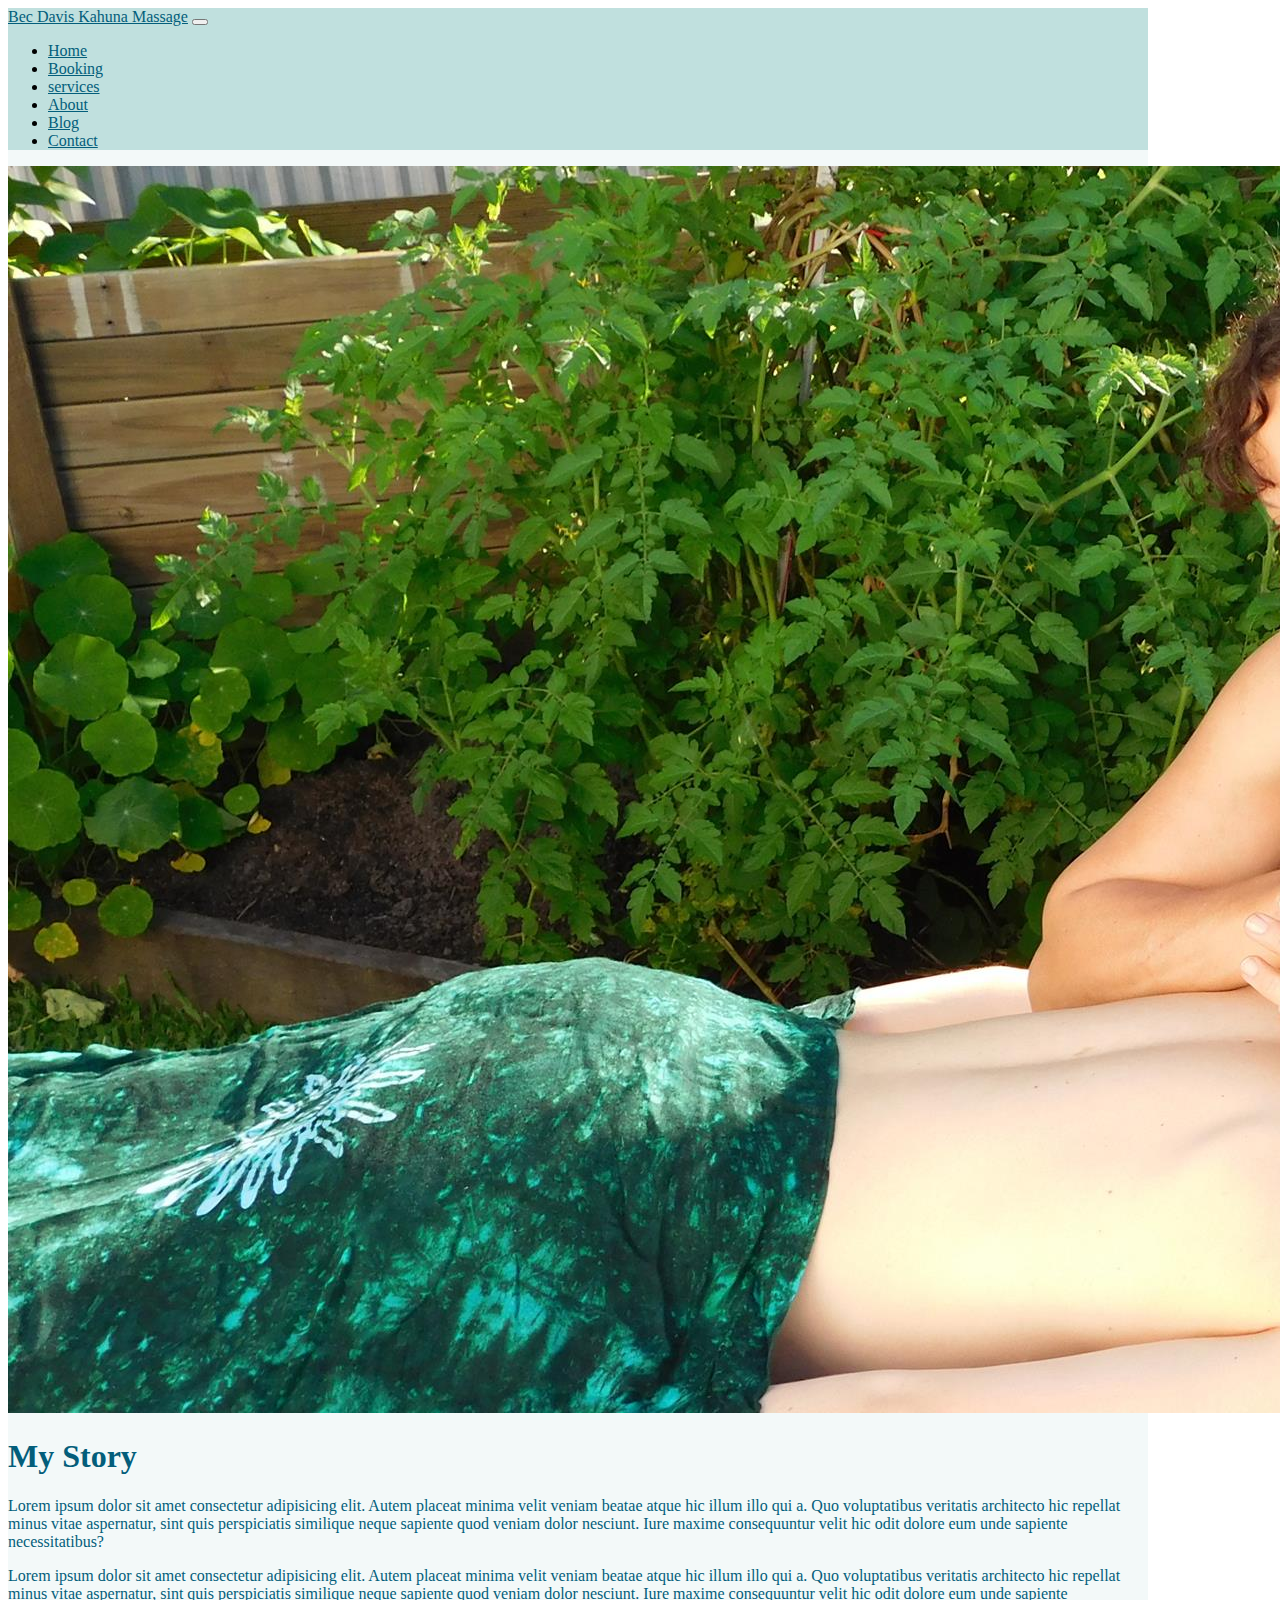
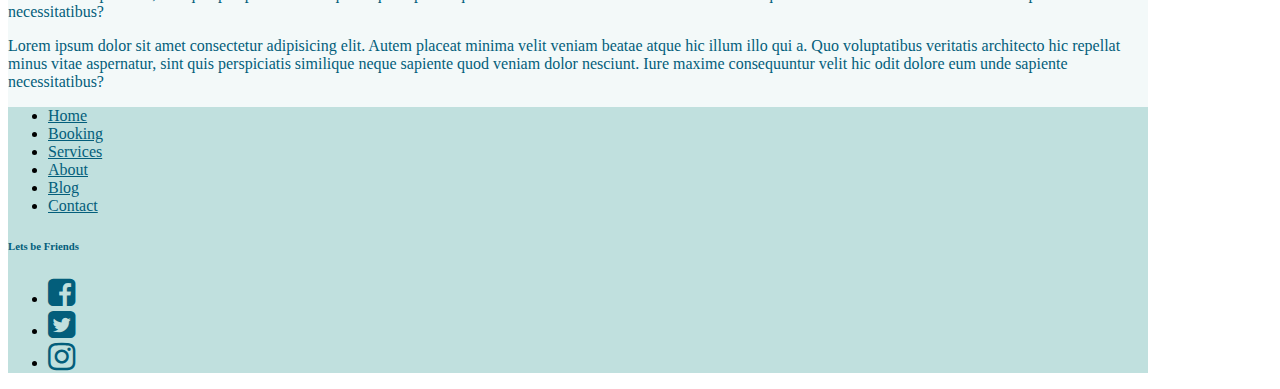
==== about.html @ bf421350 "update" ====
<!doctype html>
<html lang="en">
  <head>
    <!-- Required meta tags -->
    <meta charset="utf-8">
    <meta name="viewport" content="width=device-width, initial-scale=1, shrink-to-fit=no">

    <!-- Bootstrap CSS -->
    <link rel="stylesheet" href="https://stackpath.bootstrapcdn.com/bootstrap/4.2.1/css/bootstrap.min.css" integrity="sha384-GJzZqFGwb1QTTN6wy59ffF1BuGJpLSa9DkKMp0DgiMDm4iYMj70gZWKYbI706tWS" crossorigin="anonymous">
    <link rel="stylesheet" href="vendor/font-awesome/css/font-awesome.min.css">
    <link rel="stylesheet" href="css/styles.css">
    <title>Bec Davis - About</title>
  </head>
  <body>
    <div class="container-fluid p-0" id="main-bg">
            <nav class="navbar navbar-expand-lg" id="dom-bg">
                    <div class="container-fluid">
                        <a class="navbar-brand dom-tc" href="index.html">Bec Davis Kahuna Massage</a>
                        <button class="navbar-toggler" type="button" data-toggle="collapse" data-target="#navbarSupportedContent" aria-controls="navbarSupportedContent" aria-expanded="false" aria-label="Toggle navigation">
                            <span class="navbar-toggler-icon"></span>
                        </button>
                        
                        <div class="collapse navbar-collapse" id="navbarSupportedContent">
                            <ul class="navbar-nav ml-auto">
                                <li class="nav-item active">
                                <a href="index.html" class="nav-link mx-md-1 mx-lg-2 mx-xl-3 dom-tc active">Home<span class="sr-only">(current)</span></a>
                                </li>
                                <li class="nav-item">
                                    <a href="booking.html" class="nav-link mx-md-1 mx-lg-2 mx-xl-3 dom-tc">Booking</a>
                                    </li>
                                <li class="nav-item">
                                    <a href="Services.html" class="nav-link mx-md-1 mx-lg-2 mx-xl-3 dom-tc">services</a>
                                </li>    
                                <li class="nav-item">
                                <a href="about.html" class="nav-link mx-md-1 mx-lg-2 mx-xl-3 dom-tc">About</a>
                                </li>
                                <li class="nav-item">
                                <a href="blog.html" class="nav-link mx-md-1 mx-lg-2 mx-xl-3 dom-tc">Blog</a>
                                </li>
                                <li class="nav-item">
                                <a href="contact.html" class="nav-link mx-md-1 mx-lg-2 mx-xl-3 dom-tc">Contact</a>
                                </li>
                            </ul>
                        </div>
                    </div>
                </nav><!-- End of Navigation -->

       
        <section class="main-bg dom-tc">
            <img src="img/BecDavisAbout.jpg" alt="Bec Davis photo" class="img-fluid">
            <div class="mx-4 p-3">
                <h1 class="display-4 mb-3">My Story</h1>
                <p>Lorem ipsum dolor sit amet consectetur adipisicing elit. Autem placeat minima velit veniam beatae atque hic illum illo qui a. Quo voluptatibus veritatis architecto hic repellat minus vitae aspernatur, sint quis perspiciatis similique neque sapiente quod veniam dolor nesciunt. Iure maxime consequuntur velit hic odit dolore eum unde sapiente necessitatibus?</p>
                <p>Lorem ipsum dolor sit amet consectetur adipisicing elit. Autem placeat minima velit veniam beatae atque hic illum illo qui a. Quo voluptatibus veritatis architecto hic repellat minus vitae aspernatur, sint quis perspiciatis similique neque sapiente quod veniam dolor nesciunt. Iure maxime consequuntur velit hic odit dolore eum unde sapiente necessitatibus?</p>
                <p>Lorem ipsum dolor sit amet consectetur adipisicing elit. Autem placeat minima velit veniam beatae atque hic illum illo qui a. Quo voluptatibus veritatis architecto hic repellat minus vitae aspernatur, sint quis perspiciatis similique neque sapiente quod veniam dolor nesciunt. Iure maxime consequuntur velit hic odit dolore eum unde sapiente necessitatibus?</p>
            </div>
        </section>
        
        <footer class="p-3 pt-5" id="dom-bg">
            <ul class="list-inline text-uppercase text-center">
                <li class="list-inline-item mx-3">
                    <a href="index.html" class="dom-tc">Home</a>
                </li>
                <li class="list-inline-item mx-3">
                    <a href="booking.html" class="dom-tc">Booking</a></li>
                <li class="list-inline-item mx-3">
                    <a href="services.html" class="dom-tc">Services</a></li>
                <li class="list-inline-item mx-3">
                    <a href="about.html" class="dom-tc">About</a>
                </li>
                <li class="list-inline-item mx-3">
                    <a href="blog.html" class="dom-tc">Blog</a>
                </li>
                <li class="list-inline-item mx-3">
                    <a href="contact.html" class="dom-tc">Contact</a>
                </li>
            </ul>
            <h6 class="pt-3 text-center dom-tc">Lets be Friends</h6>
            <ul class="list-inline text-center">
                <li class="list-inline-item mx-2">
                    <a href="https://www.facebook.com" class="dom-tc">
                    <i class="fa fa-facebook-square fa-2x" aria-hidden="true"></i></a>
                </li>
                <li class="list-inline-item mx-2">
                    <a href="https://www.twitter.com" class="dom-tc">
                    <i class="fa fa-twitter-square fa-2x" aria-hidden="true"></i></a>
                </li>
                <li class="list-inline-item mx-2">
                    <a href="https://www.instagram.com" class="dom-tc">
                    <i class="fa fa-instagram fa-2x" aria-hidden="true"></i></a>
                </li>
            </ul>
        </footer>
    </div><!-- End of Main Container -->

    <!-- Optional JavaScript -->
    <!-- jQuery first, then Popper.js, then Bootstrap JS -->
    <script src="https://code.jquery.com/jquery-3.3.1.slim.min.js" integrity="sha384-q8i/X+965DzO0rT7abK41JStQIAqVgRVzpbzo5smXKp4YfRvH+8abtTE1Pi6jizo" crossorigin="anonymous"></script>
    <script src="https://cdnjs.cloudflare.com/ajax/libs/popper.js/1.14.6/umd/popper.min.js" integrity="sha384-wHAiFfRlMFy6i5SRaxvfOCifBUQy1xHdJ/yoi7FRNXMRBu5WHdZYu1hA6ZOblgut" crossorigin="anonymous"></script>
    <script src="https://stackpath.bootstrapcdn.com/bootstrap/4.2.1/js/bootstrap.min.js" integrity="sha384-B0UglyR+jN6CkvvICOB2joaf5I4l3gm9GU6Hc1og6Ls7i6U/mkkaduKaBhlAXv9k" crossorigin="anonymous"></script>
  </body>
</html>
---- css/styles.css ----
#main-bg {
    background-color: #F3F9F9;
}


#dom-bg {
    background-color:#C0E0DE;
}

.dom-tc {
    color:#035E7B;
}

.card-m-bottom {
    margin-bottom: 120px;
}


/* Media Queries */

@media (max-width:576px) {
    .overlay {
        background-color: rgba(0, 0, 0, 0.40);
        border-radius: 2px;
    }
}


@media (min-width: 1200px){
    .container-fluid {
        max-width: 1140px;
    }
}
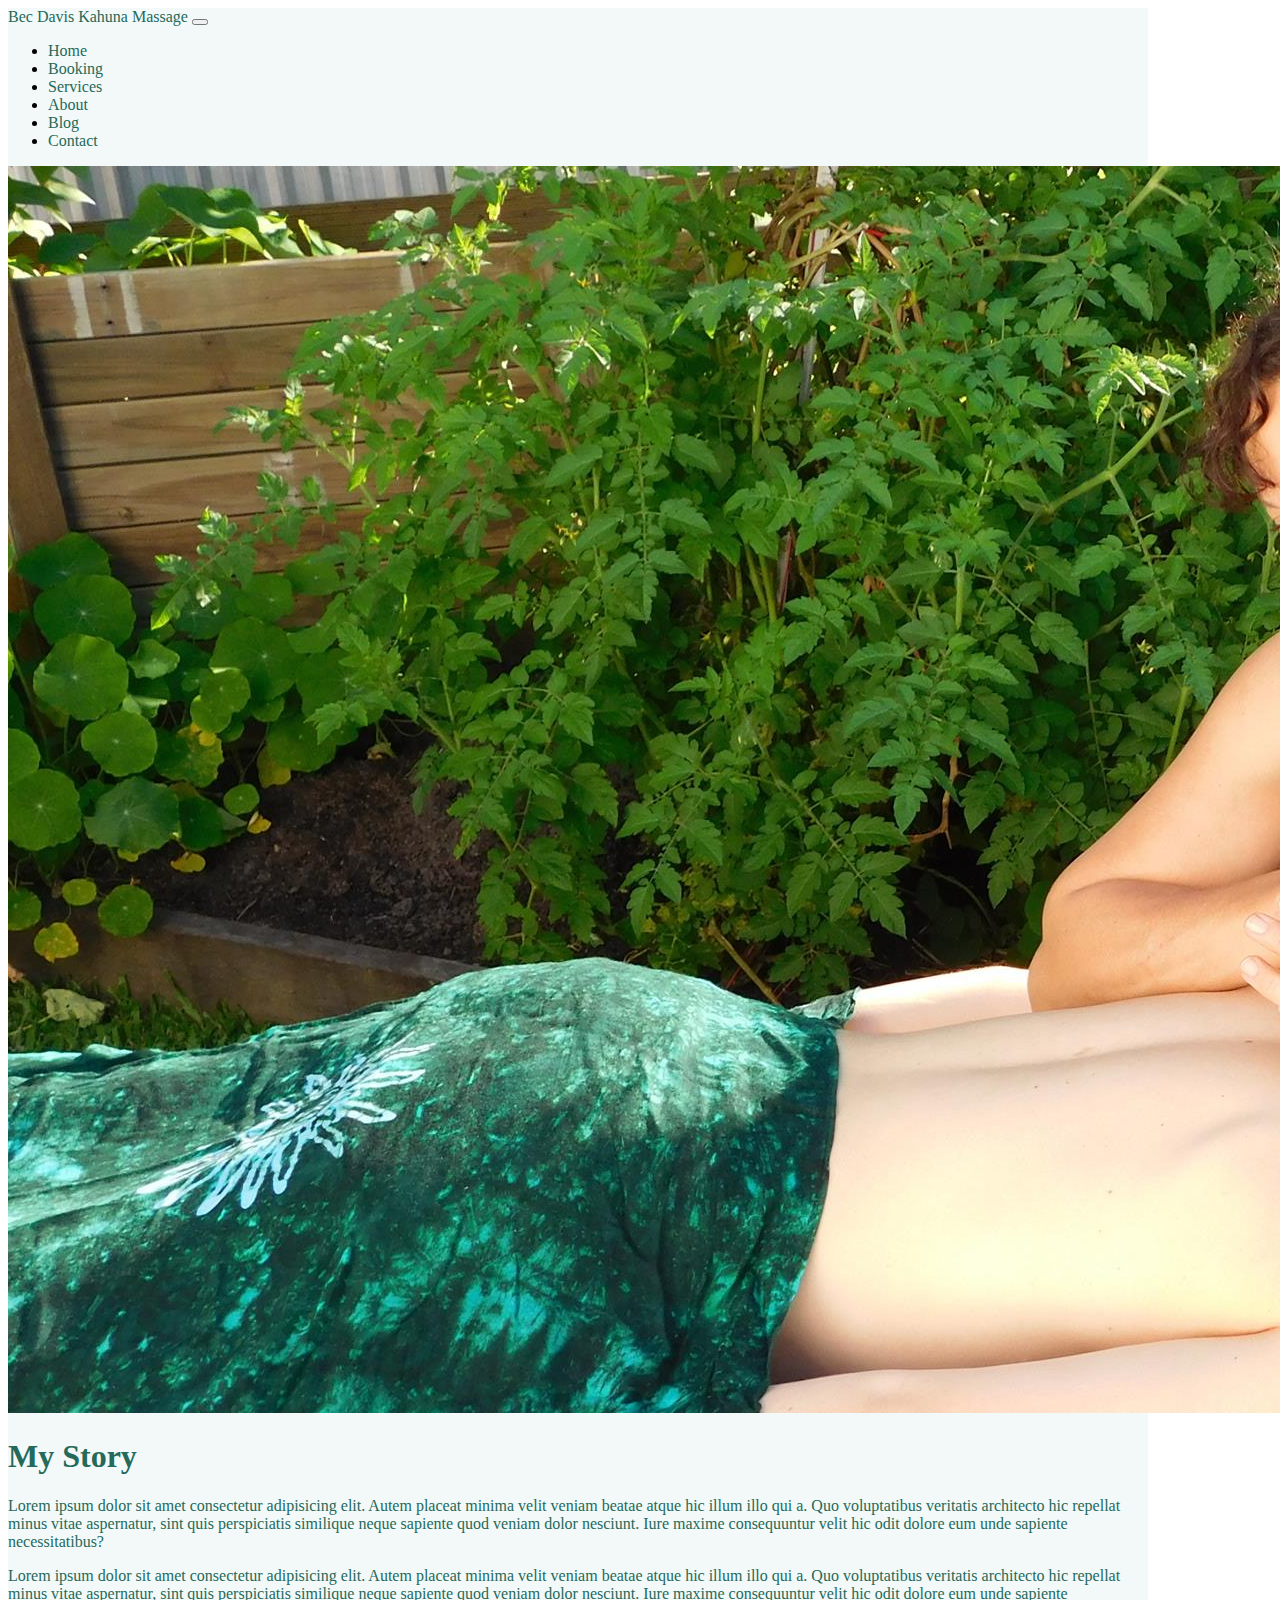
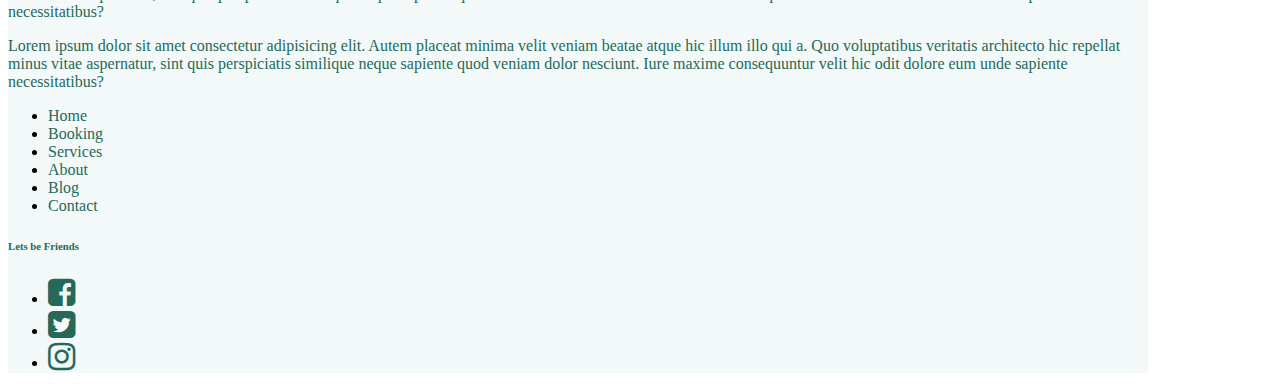
==== commit 67bb37d2: "codeupdate" ====
--- a/about.html
+++ b/about.html
@@ -12,8 +12,8 @@
     <title>Bec Davis - About</title>
   </head>
   <body>
-    <div class="container-fluid p-0" id="main-bg">
-            <nav class="navbar navbar-expand-lg" id="dom-bg">
+    <div class="container-fluid p-0 main-bg">
+            <nav class="navbar navbar-expand-lg">
                     <div class="container-fluid">
                         <a class="navbar-brand dom-tc" href="index.html">Bec Davis Kahuna Massage</a>
                         <button class="navbar-toggler" type="button" data-toggle="collapse" data-target="#navbarSupportedContent" aria-controls="navbarSupportedContent" aria-expanded="false" aria-label="Toggle navigation">
@@ -22,17 +22,17 @@
                         
                         <div class="collapse navbar-collapse" id="navbarSupportedContent">
                             <ul class="navbar-nav ml-auto">
-                                <li class="nav-item active">
-                                <a href="index.html" class="nav-link mx-md-1 mx-lg-2 mx-xl-3 dom-tc active">Home<span class="sr-only">(current)</span></a>
+                                <li class="nav-item">
+                                <a href="index.html" class="nav-link mx-md-1 mx-lg-2 mx-xl-3 dom-tc ">Home</a>
                                 </li>
                                 <li class="nav-item">
                                     <a href="booking.html" class="nav-link mx-md-1 mx-lg-2 mx-xl-3 dom-tc">Booking</a>
                                     </li>
                                 <li class="nav-item">
-                                    <a href="Services.html" class="nav-link mx-md-1 mx-lg-2 mx-xl-3 dom-tc">services</a>
+                                    <a href="services.html" class="nav-link mx-md-1 mx-lg-2 mx-xl-3 dom-tc">Services</a>
                                 </li>    
-                                <li class="nav-item">
-                                <a href="about.html" class="nav-link mx-md-1 mx-lg-2 mx-xl-3 dom-tc">About</a>
+                                <li class="nav-item active">
+                                <a href="about.html" class="nav-link mx-md-1 mx-lg-2 mx-xl-3 dom-tc active">About<span class="sr-only">(current)</span></a>
                                 </li>
                                 <li class="nav-item">
                                 <a href="blog.html" class="nav-link mx-md-1 mx-lg-2 mx-xl-3 dom-tc">Blog</a>
@@ -56,8 +56,8 @@
             </div>
         </section>
         
-        <footer class="p-3 pt-5" id="dom-bg">
-            <ul class="list-inline text-uppercase text-center">
+        <footer class="p-3 pt-5 main-bg">
+            <ul class="list-inline text-center">
                 <li class="list-inline-item mx-3">
                     <a href="index.html" class="dom-tc">Home</a>
                 </li>
--- a/css/styles.css
+++ b/css/styles.css
@@ -1,20 +1,56 @@
-
-#main-bg {
+.main-bg {
     background-color: #F3F9F9;
 }
 
-
-#dom-bg {
+.dom-bg {
     background-color:#C0E0DE;
 }
 
 .dom-tc {
-    color:#035E7B;
+    color: #25695a;
 }
 
-.card-m-bottom {
-    margin-bottom: 120px;
+a:hover {
+    color: grey;
 }
+
+
+a:link {
+    text-decoration: none;
+}
+
+/* Contact form */
+
+
+label {
+    color: #333;
+}
+
+.btn-send {
+    font-weight: 300;
+    text-transform: uppercase;
+    letter-spacing: 0.2em;
+    margin-bottom: 20px;
+}
+
+.help-block.with-errors {
+    color: #ff5050;
+    margin-top: 5px;
+}
+
+/* End Contact Form */
+
+
+/* Cards */
+
+.services-bg {
+    background-color: white;
+}
+
+.row.equal-height > [class*='col'] {
+    display: flex;
+}
+
 
 
 /* Media Queries */
@@ -31,4 +67,4 @@
     .container-fluid {
         max-width: 1140px;
     }
-}+}
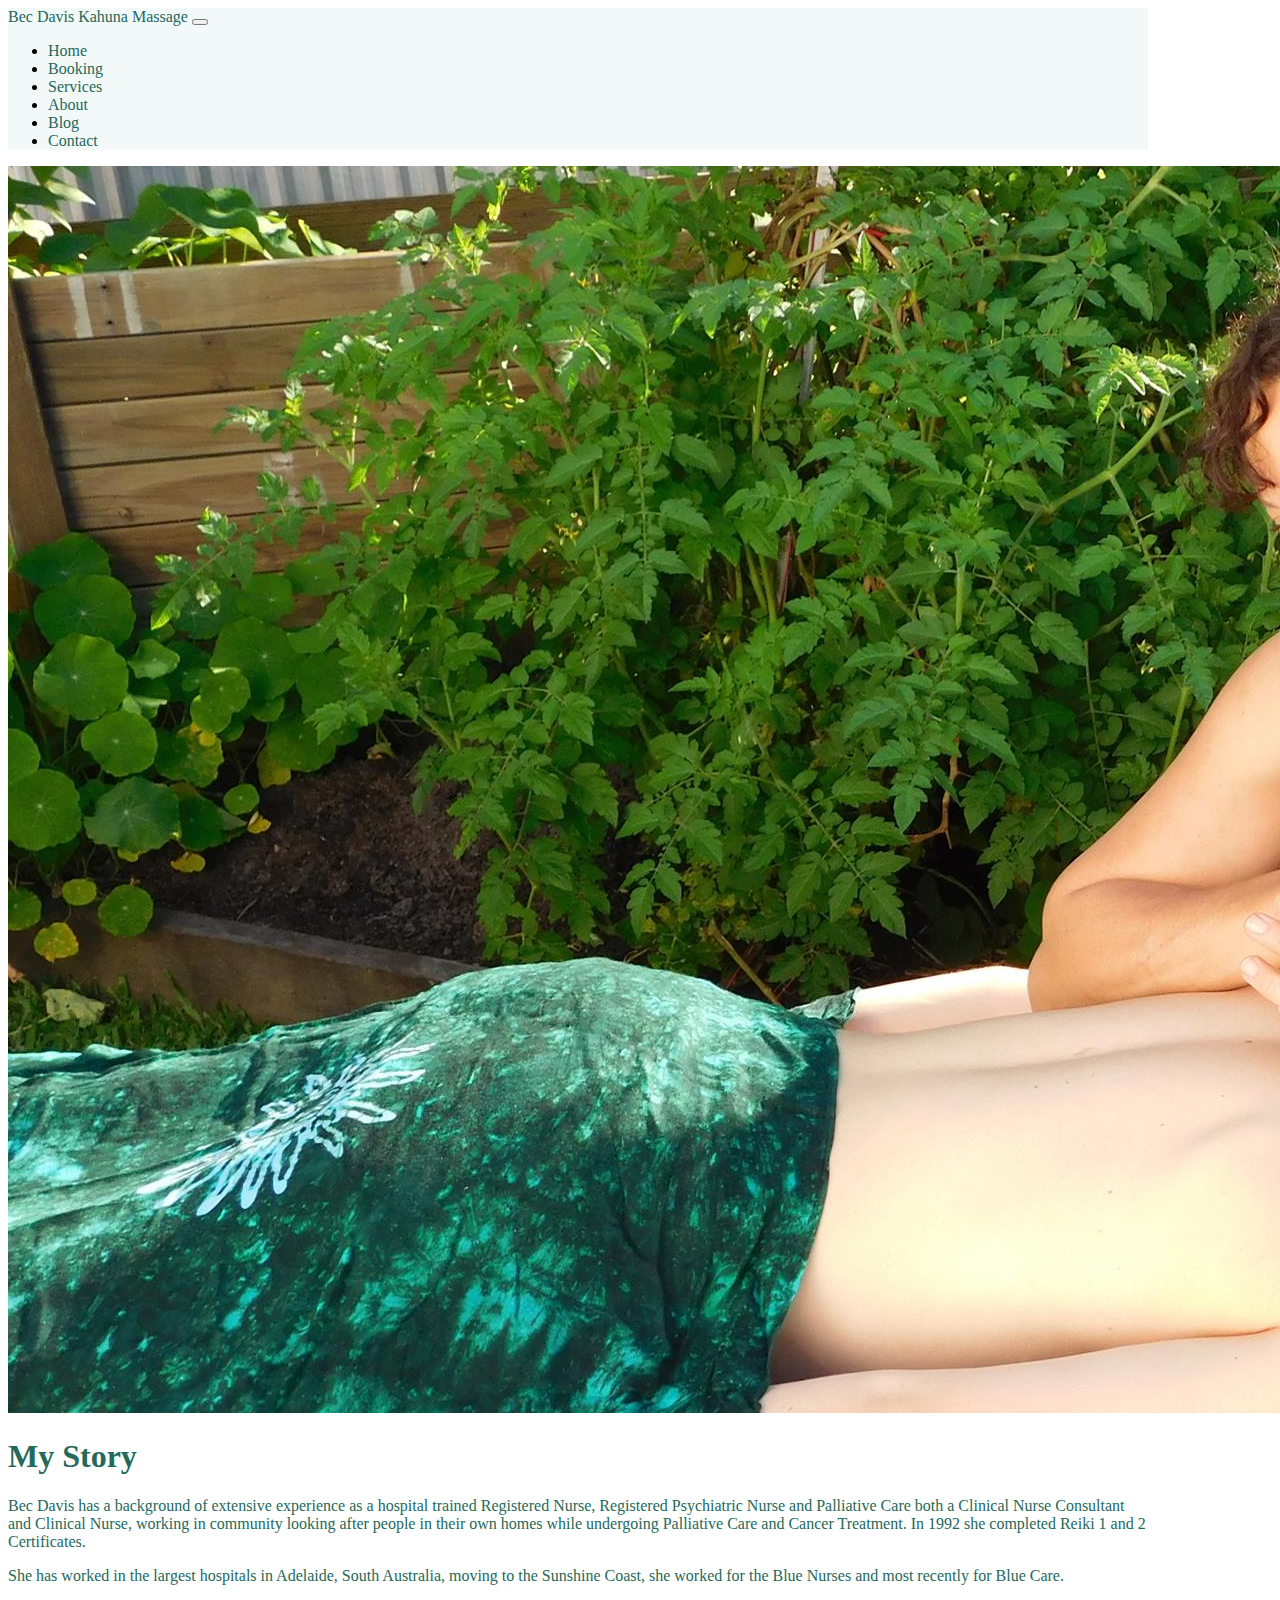
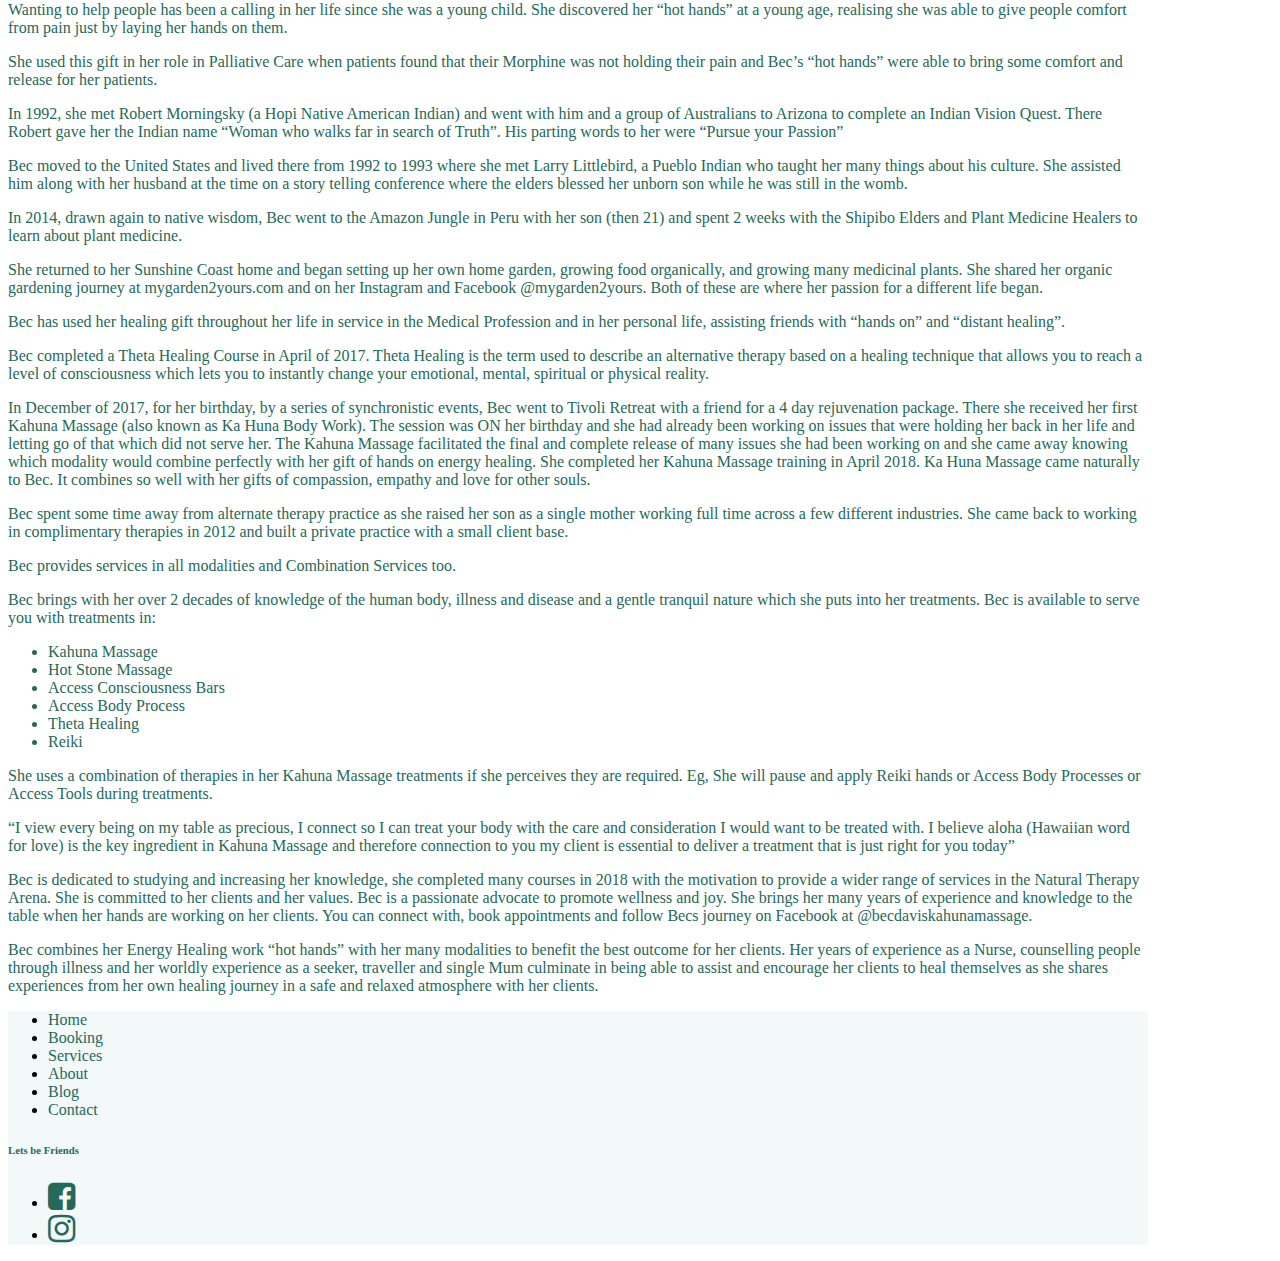
==== commit e703f261: "code update" ====
--- a/about.html
+++ b/about.html
@@ -12,8 +12,8 @@
     <title>Bec Davis - About</title>
   </head>
   <body>
-    <div class="container-fluid p-0 main-bg">
-            <nav class="navbar navbar-expand-lg">
+    <div class="container-fluid p-0">
+            <nav class="navbar navbar-expand-lg main-bg">
                     <div class="container-fluid">
                         <a class="navbar-brand dom-tc" href="index.html">Bec Davis Kahuna Massage</a>
                         <button class="navbar-toggler" type="button" data-toggle="collapse" data-target="#navbarSupportedContent" aria-controls="navbarSupportedContent" aria-expanded="false" aria-label="Toggle navigation">
@@ -46,13 +46,39 @@
                 </nav><!-- End of Navigation -->
 
        
-        <section class="main-bg dom-tc">
+        <section class="dom-tc">
             <img src="img/BecDavisAbout.jpg" alt="Bec Davis photo" class="img-fluid">
             <div class="mx-4 p-3">
                 <h1 class="display-4 mb-3">My Story</h1>
-                <p>Lorem ipsum dolor sit amet consectetur adipisicing elit. Autem placeat minima velit veniam beatae atque hic illum illo qui a. Quo voluptatibus veritatis architecto hic repellat minus vitae aspernatur, sint quis perspiciatis similique neque sapiente quod veniam dolor nesciunt. Iure maxime consequuntur velit hic odit dolore eum unde sapiente necessitatibus?</p>
-                <p>Lorem ipsum dolor sit amet consectetur adipisicing elit. Autem placeat minima velit veniam beatae atque hic illum illo qui a. Quo voluptatibus veritatis architecto hic repellat minus vitae aspernatur, sint quis perspiciatis similique neque sapiente quod veniam dolor nesciunt. Iure maxime consequuntur velit hic odit dolore eum unde sapiente necessitatibus?</p>
-                <p>Lorem ipsum dolor sit amet consectetur adipisicing elit. Autem placeat minima velit veniam beatae atque hic illum illo qui a. Quo voluptatibus veritatis architecto hic repellat minus vitae aspernatur, sint quis perspiciatis similique neque sapiente quod veniam dolor nesciunt. Iure maxime consequuntur velit hic odit dolore eum unde sapiente necessitatibus?</p>
+                <p>Bec Davis has a background of extensive experience as a hospital trained Registered Nurse, Registered Psychiatric Nurse and Palliative Care both a Clinical Nurse Consultant and Clinical Nurse, working in community looking after people in their own homes while undergoing Palliative Care and Cancer Treatment. In 1992 she completed Reiki 1 and 2 Certificates.</p>
+                <p>She has worked in the largest hospitals in Adelaide, South Australia, moving to the Sunshine Coast, she worked for the Blue Nurses and most recently for Blue Care.</p>
+                <p>Wanting to help people has been a calling in her life since she was a young child. She discovered her “hot hands” at a young age, realising she was able to give people comfort from pain just by laying her hands on them.</p>
+                <p>She used this gift in her role in Palliative Care when patients found that their Morphine was not holding their pain and Bec’s “hot hands” were able to bring some comfort and release for her patients.</p>
+                <p>In 1992, she met Robert Morningsky (a Hopi Native American Indian) and went with him and a group of Australians to Arizona to complete an Indian Vision Quest. There Robert gave her the Indian name “Woman who walks far in search of Truth”. His parting words to her were “Pursue your Passion”</p>
+                <p>Bec moved to the United States and lived there from 1992 to 1993 where she met Larry Littlebird, a Pueblo Indian who taught her many things about his culture. She assisted him along with her husband at the time on a story telling conference where the elders blessed her unborn son while he was still in the womb.</p>
+                <p>In 2014, drawn again to native wisdom, Bec went to the Amazon Jungle in Peru with her son (then 21) and spent 2 weeks with the Shipibo Elders and Plant Medicine Healers to learn about plant medicine.</p>
+                <p>She returned to her Sunshine Coast home and began setting up her own home garden, growing food organically, and growing many medicinal plants. She shared her organic gardening journey at mygarden2yours.com and on her Instagram and Facebook @mygarden2yours. Both of these are where her passion for a different life began.</p>
+                <p>Bec has used her healing gift throughout her life in service in the Medical Profession and in her personal life, assisting friends with “hands on” and “distant healing”.</p>
+                <p>Bec completed a Theta Healing Course in April of 2017. Theta Healing is the term used to describe an alternative therapy based on a healing technique that allows you to reach a level of consciousness which lets you to instantly change your emotional, mental, spiritual or physical reality.</p>
+                <p>
+                    In December of 2017, for her birthday, by a series of synchronistic events, Bec went to Tivoli Retreat with a friend for a 4 day rejuvenation package. There she received her first Kahuna Massage (also known as Ka Huna Body Work). The session was ON her birthday and she had already been working on issues that were holding her back in her life and letting go of that which did not serve her. The Kahuna Massage facilitated the final and complete release of many issues she had been working on and she came away knowing which modality would combine perfectly with her gift of hands on energy healing. She completed her Kahuna Massage training in April 2018. Ka Huna Massage came naturally to Bec. It combines so well with her gifts of compassion, empathy and love for other souls.</p>
+                    <p>Bec spent some time away from alternate therapy practice as she raised her son as a single mother working full time across a few different industries. She came back to working in complimentary therapies in 2012 and built a private practice with a small client base.</p>
+                    <p>Bec provides services in all modalities and Combination Services too.</p>
+                    <p>Bec brings with her over 2 decades of knowledge of the human body, illness and disease and a gentle tranquil nature which she puts into her treatments. Bec is available to serve you with treatments in:</p>
+                    <p>
+                        <ul>
+                            <li> Kahuna Massage</li> 
+                            <li>Hot Stone Massage</li>
+                            <li>Access Consciousness Bars</li>
+                            <li>Access Body Process</li> 
+                            <li>Theta Healing</li>
+                            <li>Reiki</li>
+                        </ul>
+                    </p>
+                    <p>She uses a combination of therapies in her Kahuna Massage treatments if she perceives they are required. Eg, She will pause and apply Reiki hands or Access Body Processes or Access Tools during treatments.</p>
+                    <p>“I view every being on my table as precious, I connect so I can treat your body with the care and consideration I would want to be treated with. I believe aloha (Hawaiian word for love) is the key ingredient in Kahuna Massage and therefore connection to you my client is essential to deliver a treatment that is just right for you today”</p>
+                    <p>Bec is dedicated to studying and increasing her knowledge, she completed many courses in 2018 with the motivation to provide a wider range of services in the Natural Therapy Arena. She is committed to her clients and her values. Bec is a passionate advocate to promote wellness and joy. She brings her many years of experience and knowledge to the table when her hands are working on her clients. You can connect with, book appointments and follow Becs journey on Facebook at @becdaviskahunamassage.</p>
+                    <P>Bec combines her Energy Healing work “hot hands” with her many modalities to benefit the best outcome for her clients. Her years of experience as a Nurse, counselling people through illness and her worldly experience as a seeker, traveller and single Mum culminate in being able to assist and encourage her clients to heal themselves as she shares experiences from her own healing journey in a safe and relaxed atmosphere with her clients.</P>
             </div>
         </section>
         
@@ -78,15 +104,12 @@
             <h6 class="pt-3 text-center dom-tc">Lets be Friends</h6>
             <ul class="list-inline text-center">
                 <li class="list-inline-item mx-2">
-                    <a href="https://www.facebook.com" class="dom-tc">
+                    <a href="https://www.facebook.com/becdaviskahunamassage/" target="blank" class="dom-tc">
                     <i class="fa fa-facebook-square fa-2x" aria-hidden="true"></i></a>
                 </li>
+                
                 <li class="list-inline-item mx-2">
-                    <a href="https://www.twitter.com" class="dom-tc">
-                    <i class="fa fa-twitter-square fa-2x" aria-hidden="true"></i></a>
-                </li>
-                <li class="list-inline-item mx-2">
-                    <a href="https://www.instagram.com" class="dom-tc">
+                    <a href="https://www.instagram.com/becdaviskahunamassage/" target="blank" class="dom-tc">
                     <i class="fa fa-instagram fa-2x" aria-hidden="true"></i></a>
                 </li>
             </ul>
--- a/css/styles.css
+++ b/css/styles.css
@@ -51,6 +51,11 @@
     display: flex;
 }
 
+.img-responsive {
+    width: auto;
+    height: 50vh;
+}
+
 
 
 /* Media Queries */
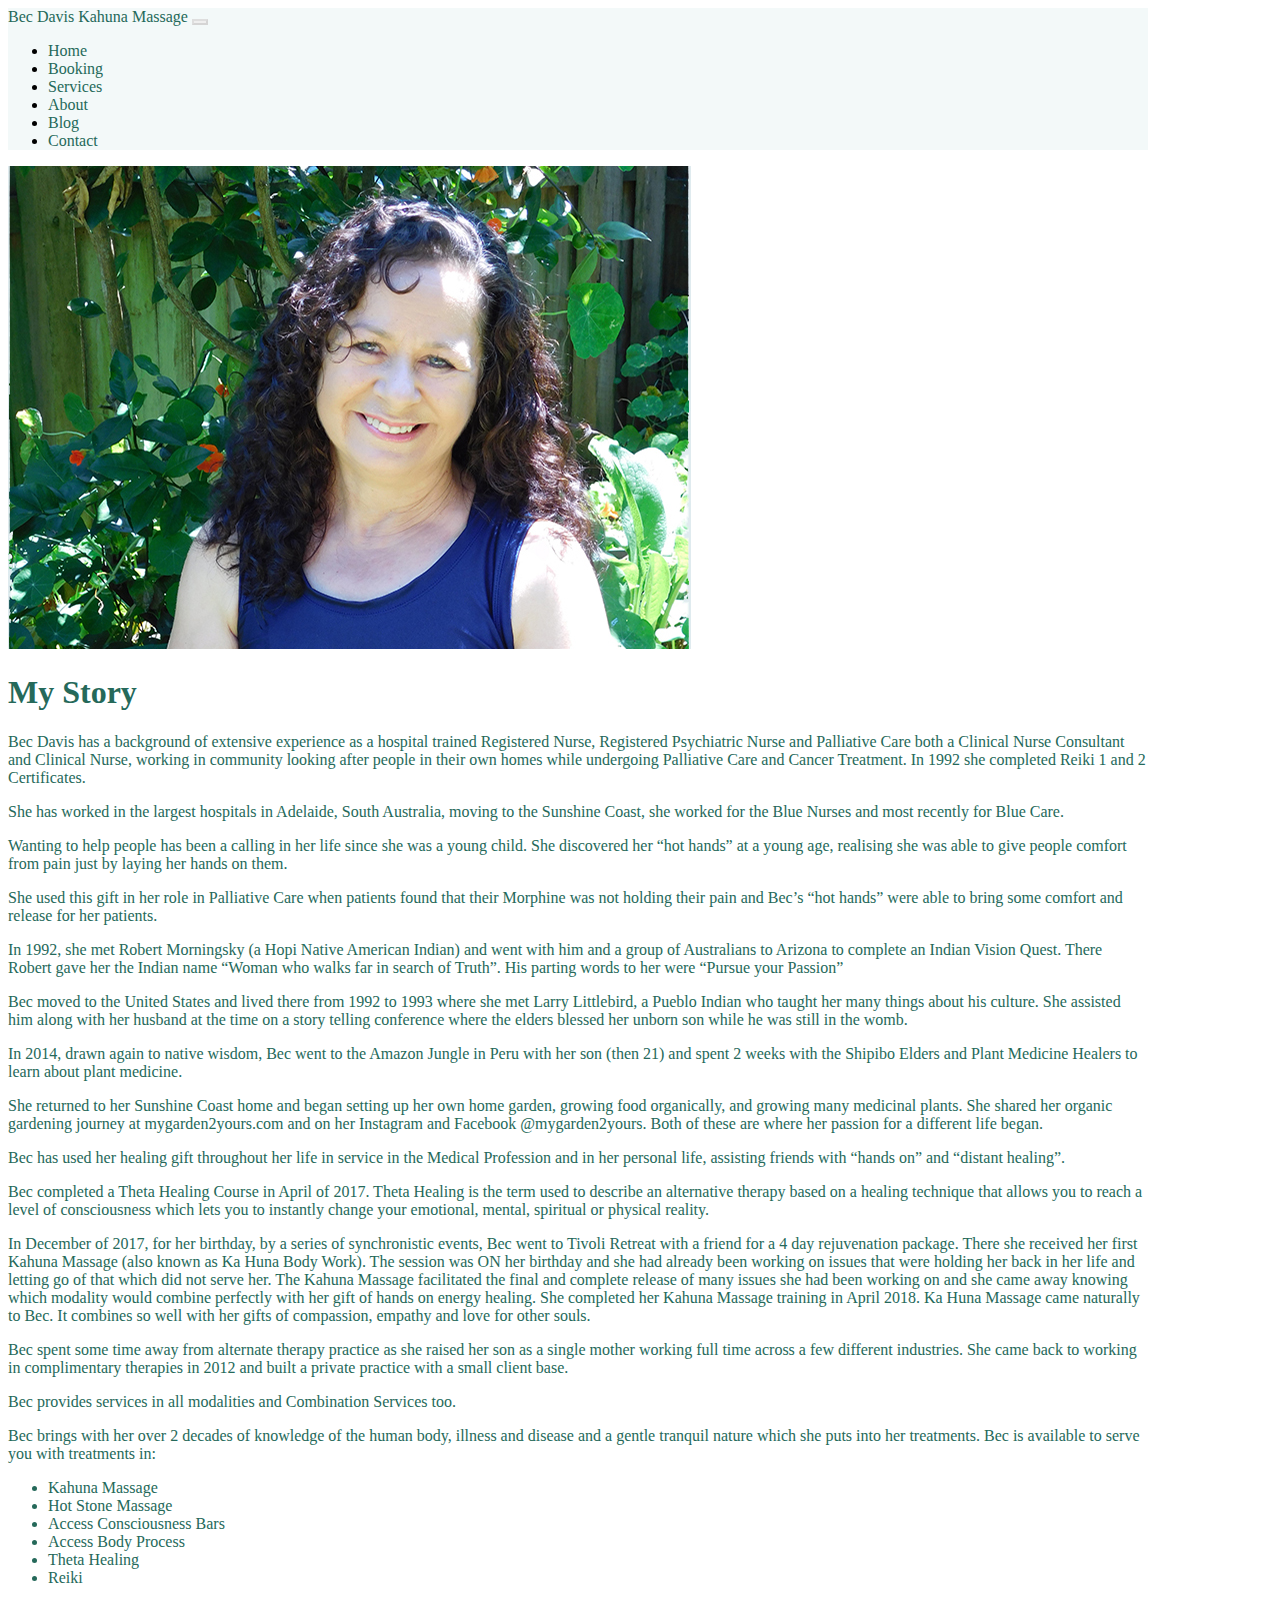
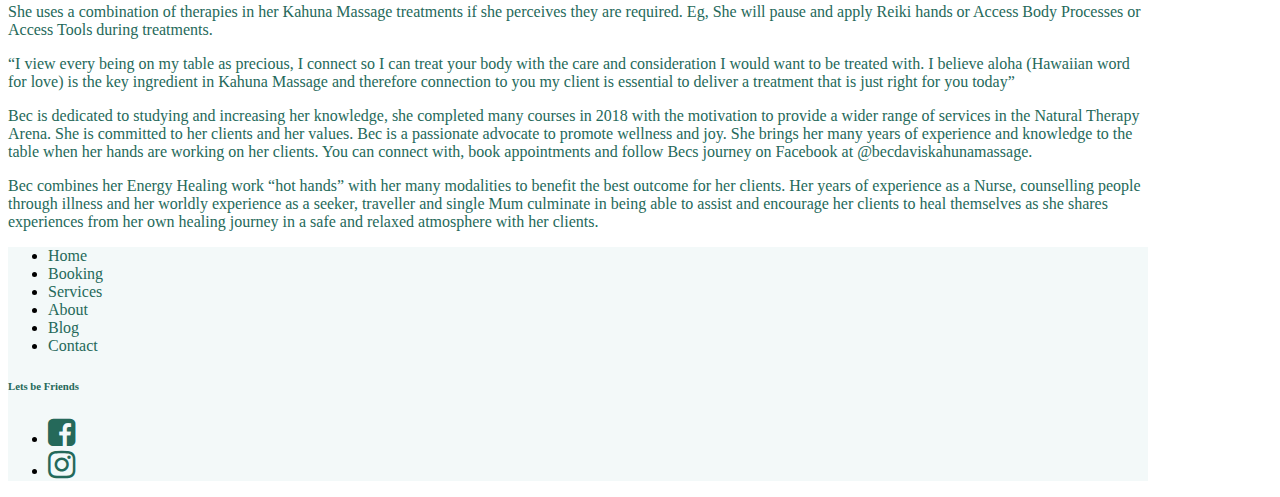
==== commit 98aa1820: "code update" ====
--- a/about.html
+++ b/about.html
@@ -46,9 +46,11 @@
                 </nav><!-- End of Navigation -->
 
        
-        <section class="dom-tc">
-            <img src="img/BecDavisAbout.jpg" alt="Bec Davis photo" class="img-fluid">
-            <div class="mx-4 p-3">
+        <div class="dom-tc">
+            
+            <img src="img/Bec_Kahuna_Bodywork2.jpg" alt="Bec Davis photo" class="img-fluid  mx-0 pt-4">
+            
+            <div class="mx-0 p-3">
                 <h1 class="display-4 mb-3">My Story</h1>
                 <p>Bec Davis has a background of extensive experience as a hospital trained Registered Nurse, Registered Psychiatric Nurse and Palliative Care both a Clinical Nurse Consultant and Clinical Nurse, working in community looking after people in their own homes while undergoing Palliative Care and Cancer Treatment. In 1992 she completed Reiki 1 and 2 Certificates.</p>
                 <p>She has worked in the largest hospitals in Adelaide, South Australia, moving to the Sunshine Coast, she worked for the Blue Nurses and most recently for Blue Care.</p>
@@ -61,26 +63,26 @@
                 <p>Bec has used her healing gift throughout her life in service in the Medical Profession and in her personal life, assisting friends with “hands on” and “distant healing”.</p>
                 <p>Bec completed a Theta Healing Course in April of 2017. Theta Healing is the term used to describe an alternative therapy based on a healing technique that allows you to reach a level of consciousness which lets you to instantly change your emotional, mental, spiritual or physical reality.</p>
                 <p>
-                    In December of 2017, for her birthday, by a series of synchronistic events, Bec went to Tivoli Retreat with a friend for a 4 day rejuvenation package. There she received her first Kahuna Massage (also known as Ka Huna Body Work). The session was ON her birthday and she had already been working on issues that were holding her back in her life and letting go of that which did not serve her. The Kahuna Massage facilitated the final and complete release of many issues she had been working on and she came away knowing which modality would combine perfectly with her gift of hands on energy healing. She completed her Kahuna Massage training in April 2018. Ka Huna Massage came naturally to Bec. It combines so well with her gifts of compassion, empathy and love for other souls.</p>
-                    <p>Bec spent some time away from alternate therapy practice as she raised her son as a single mother working full time across a few different industries. She came back to working in complimentary therapies in 2012 and built a private practice with a small client base.</p>
-                    <p>Bec provides services in all modalities and Combination Services too.</p>
-                    <p>Bec brings with her over 2 decades of knowledge of the human body, illness and disease and a gentle tranquil nature which she puts into her treatments. Bec is available to serve you with treatments in:</p>
-                    <p>
-                        <ul>
-                            <li> Kahuna Massage</li> 
-                            <li>Hot Stone Massage</li>
-                            <li>Access Consciousness Bars</li>
-                            <li>Access Body Process</li> 
-                            <li>Theta Healing</li>
-                            <li>Reiki</li>
-                        </ul>
-                    </p>
-                    <p>She uses a combination of therapies in her Kahuna Massage treatments if she perceives they are required. Eg, She will pause and apply Reiki hands or Access Body Processes or Access Tools during treatments.</p>
-                    <p>“I view every being on my table as precious, I connect so I can treat your body with the care and consideration I would want to be treated with. I believe aloha (Hawaiian word for love) is the key ingredient in Kahuna Massage and therefore connection to you my client is essential to deliver a treatment that is just right for you today”</p>
-                    <p>Bec is dedicated to studying and increasing her knowledge, she completed many courses in 2018 with the motivation to provide a wider range of services in the Natural Therapy Arena. She is committed to her clients and her values. Bec is a passionate advocate to promote wellness and joy. She brings her many years of experience and knowledge to the table when her hands are working on her clients. You can connect with, book appointments and follow Becs journey on Facebook at @becdaviskahunamassage.</p>
-                    <P>Bec combines her Energy Healing work “hot hands” with her many modalities to benefit the best outcome for her clients. Her years of experience as a Nurse, counselling people through illness and her worldly experience as a seeker, traveller and single Mum culminate in being able to assist and encourage her clients to heal themselves as she shares experiences from her own healing journey in a safe and relaxed atmosphere with her clients.</P>
+                In December of 2017, for her birthday, by a series of synchronistic events, Bec went to Tivoli Retreat with a friend for a 4 day rejuvenation package. There she received her first Kahuna Massage (also known as Ka Huna Body Work). The session was ON her birthday and she had already been working on issues that were holding her back in her life and letting go of that which did not serve her. The Kahuna Massage facilitated the final and complete release of many issues she had been working on and she came away knowing which modality would combine perfectly with her gift of hands on energy healing. She completed her Kahuna Massage training in April 2018. Ka Huna Massage came naturally to Bec. It combines so well with her gifts of compassion, empathy and love for other souls.</p>
+                <p>Bec spent some time away from alternate therapy practice as she raised her son as a single mother working full time across a few different industries. She came back to working in complimentary therapies in 2012 and built a private practice with a small client base.</p>
+                <p>Bec provides services in all modalities and Combination Services too.</p>
+                <p>Bec brings with her over 2 decades of knowledge of the human body, illness and disease and a gentle tranquil nature which she puts into her treatments. Bec is available to serve you with treatments in:</p>
+                <p>
+                    <ul>
+                        <li> Kahuna Massage</li> 
+                        <li>Hot Stone Massage</li>
+                        <li>Access Consciousness Bars</li>
+                        <li>Access Body Process</li> 
+                        <li>Theta Healing</li>
+                        <li>Reiki</li>
+                    </ul>
+                </p>
+                <p>She uses a combination of therapies in her Kahuna Massage treatments if she perceives they are required. Eg, She will pause and apply Reiki hands or Access Body Processes or Access Tools during treatments.</p>
+                <p>“I view every being on my table as precious, I connect so I can treat your body with the care and consideration I would want to be treated with. I believe aloha (Hawaiian word for love) is the key ingredient in Kahuna Massage and therefore connection to you my client is essential to deliver a treatment that is just right for you today”</p>
+                <p>Bec is dedicated to studying and increasing her knowledge, she completed many courses in 2018 with the motivation to provide a wider range of services in the Natural Therapy Arena. She is committed to her clients and her values. Bec is a passionate advocate to promote wellness and joy. She brings her many years of experience and knowledge to the table when her hands are working on her clients. You can connect with, book appointments and follow Becs journey on Facebook at @becdaviskahunamassage.</p>
+                <P>Bec combines her Energy Healing work “hot hands” with her many modalities to benefit the best outcome for her clients. Her years of experience as a Nurse, counselling people through illness and her worldly experience as a seeker, traveller and single Mum culminate in being able to assist and encourage her clients to heal themselves as she shares experiences from her own healing journey in a safe and relaxed atmosphere with her clients.</P>
             </div>
-        </section>
+        </div>
         
         <footer class="p-3 pt-5 main-bg">
             <ul class="list-inline text-center">
--- a/css/styles.css
+++ b/css/styles.css
@@ -14,9 +14,22 @@
     color: grey;
 }
 
+.dropdown-menu a:hover {
+    color:grey;
+}
+
 
 a:link {
     text-decoration: none;
+}
+
+.navbar-toggler {
+    color: rgba(0,0,0,.5);
+    border-color: rgba(0,0,0,.1);
+}
+
+.navbar-toggler-icon {
+    background-image: url("data:image/svg+xml;charset=utf8,%3Csvg viewBox='0 0 30 30' xmlns='http://www.w3.org/2000/svg'%3E%3Cpath stroke='rgba(0, 0, 0, 0.5)' stroke-width='2' stroke-linecap='round' stroke-miterlimit='10' d='M4 7h22M4 15h22M4 23h22'/%3E%3C/svg%3E");
 }
 
 /* Contact form */
@@ -60,6 +73,46 @@
 
 /* Media Queries */
 
+
+/* Reviews Card-Columns */
+
+@media (min-width: 576px) {
+    .card-columns {
+        -webkit-column-count: 1;
+        -moz-column-count: 1;
+        column-count: 1;
+    }
+}
+
+@media (min-width: 768px) {
+    .card-columns {
+        -webkit-column-count: 2;
+        -moz-column-count: 2;
+        column-count: 2;
+    }
+}
+
+@media (min-width: 992px) {
+    .card-columns {
+        -webkit-column-count: 3;
+        -moz-column-count: 3;
+        column-count: 3;
+    }
+}
+
+@media (min-width: 1200px) {
+    .card-columns {
+        -webkit-column-count: 3;
+        -moz-column-count: 3;
+        column-count: 3;
+    }
+}
+
+/* End Review Card-Columns */
+
+
+
+
 @media (max-width:576px) {
     .overlay {
         background-color: rgba(0, 0, 0, 0.40);
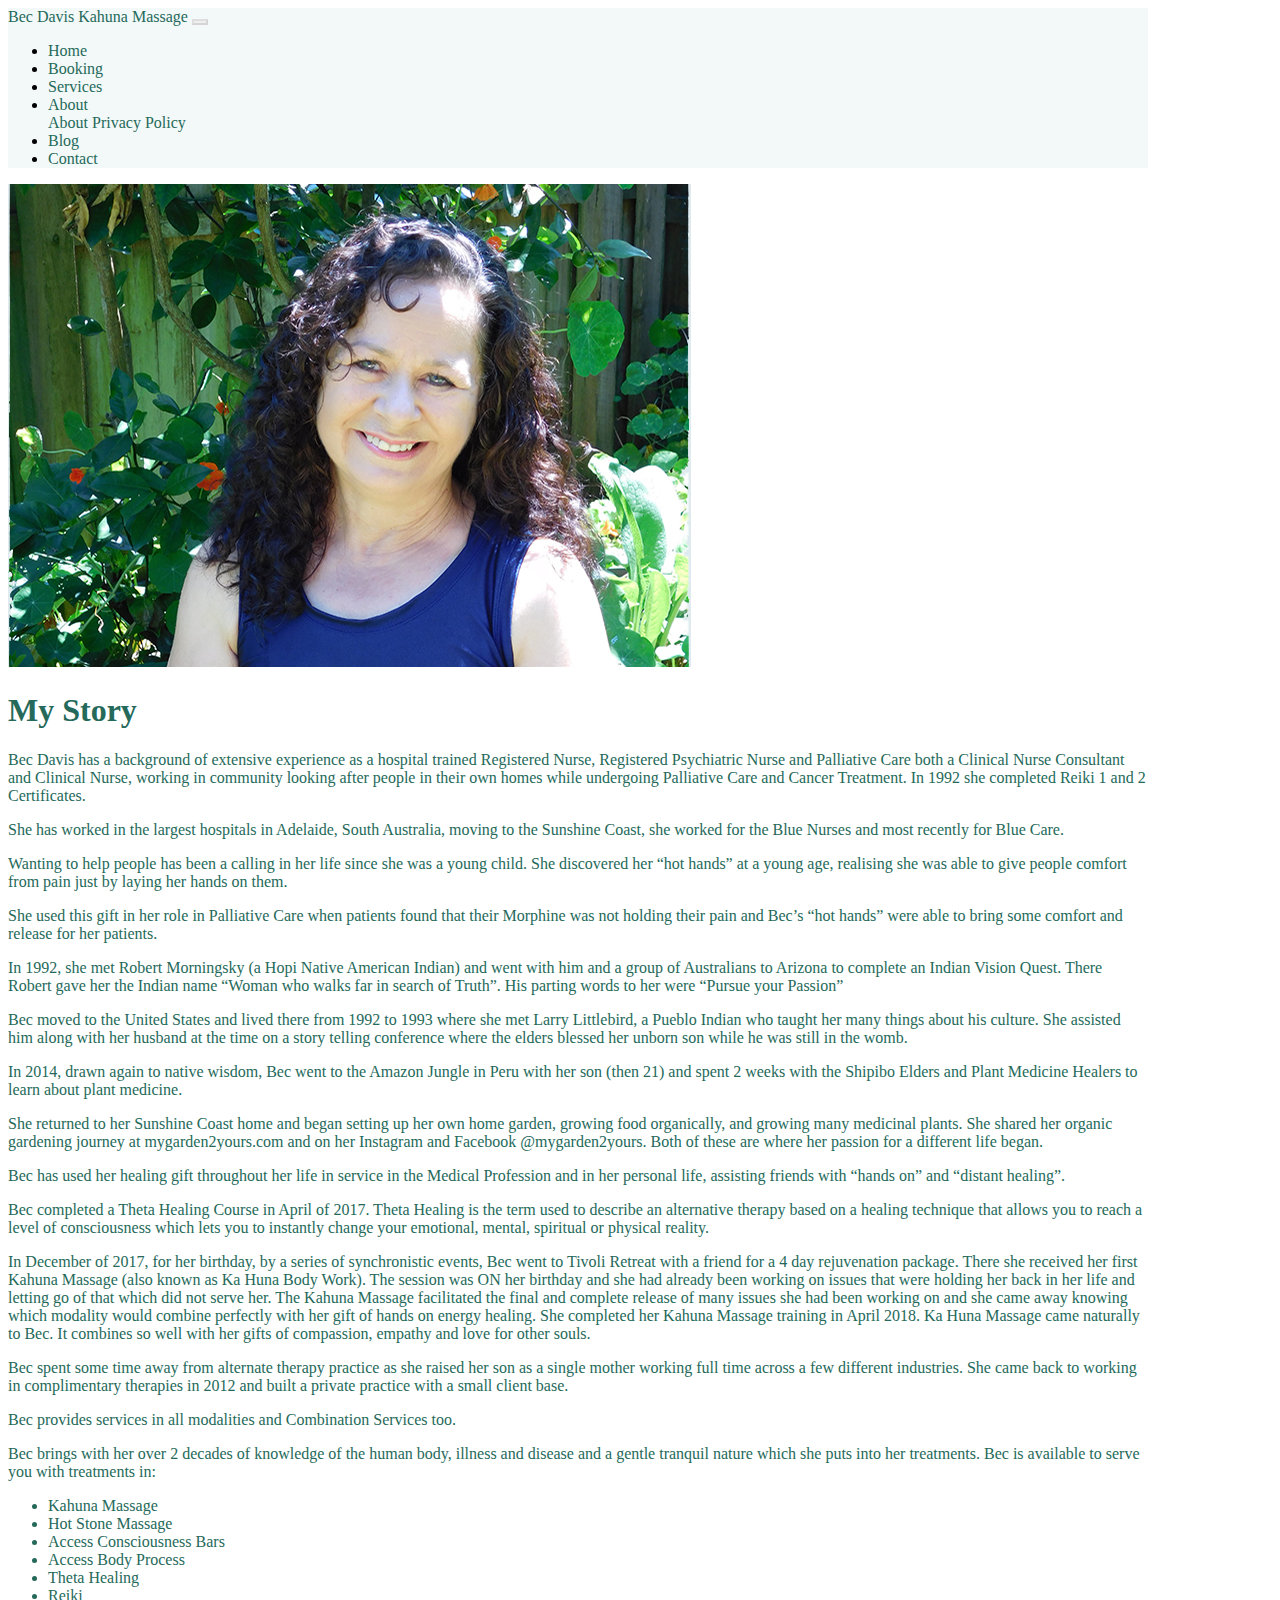
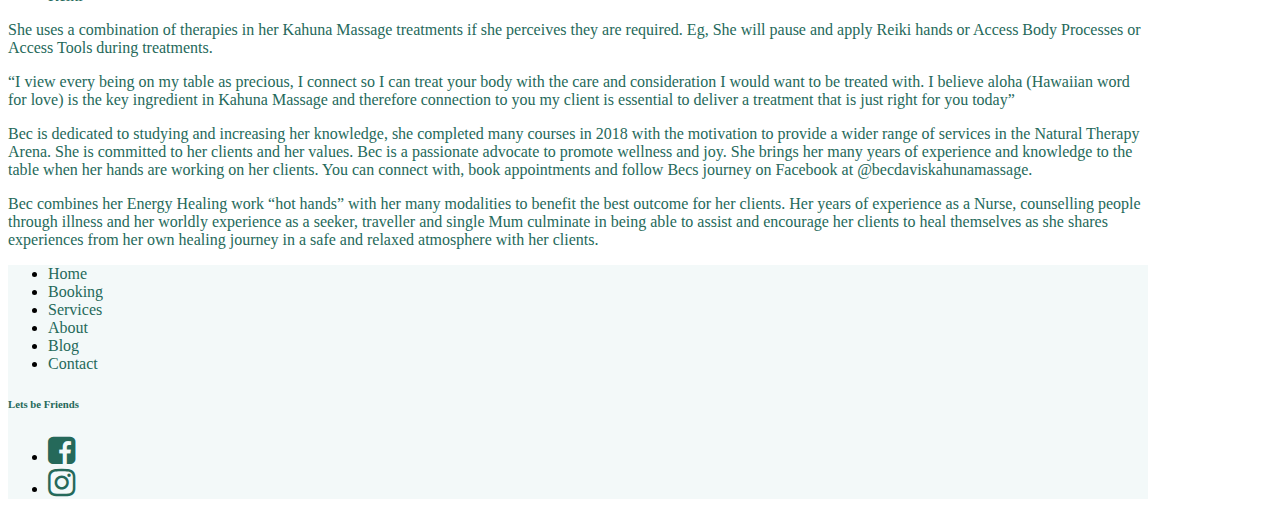
==== commit dff87cc4: "code update" ====
--- a/about.html
+++ b/about.html
@@ -30,9 +30,13 @@
                                     </li>
                                 <li class="nav-item">
                                     <a href="services.html" class="nav-link mx-md-1 mx-lg-2 mx-xl-3 dom-tc">Services</a>
-                                </li>    
-                                <li class="nav-item active">
-                                <a href="about.html" class="nav-link mx-md-1 mx-lg-2 mx-xl-3 dom-tc active">About<span class="sr-only">(current)</span></a>
+                                </li>  
+                                <li class="nav-item dropdown active">
+                                    <a class="nav-link dropdown-toggle dom-tc active" data-toggle="dropdown" href="#" role="button" aria-haspopup="true" aria-expanded="false">About<span class="sr-only">(current)</span> </a>
+                                    <div class="dropdown-menu">
+                                        <a href="about.html" class="dropdown-item dom-tc">About</a>
+                                        <a href="privacy.html" class="dropdown-item dom-tc">Privacy Policy</a>
+                                    </div>
                                 </li>
                                 <li class="nav-item">
                                 <a href="blog.html" class="nav-link mx-md-1 mx-lg-2 mx-xl-3 dom-tc">Blog</a>
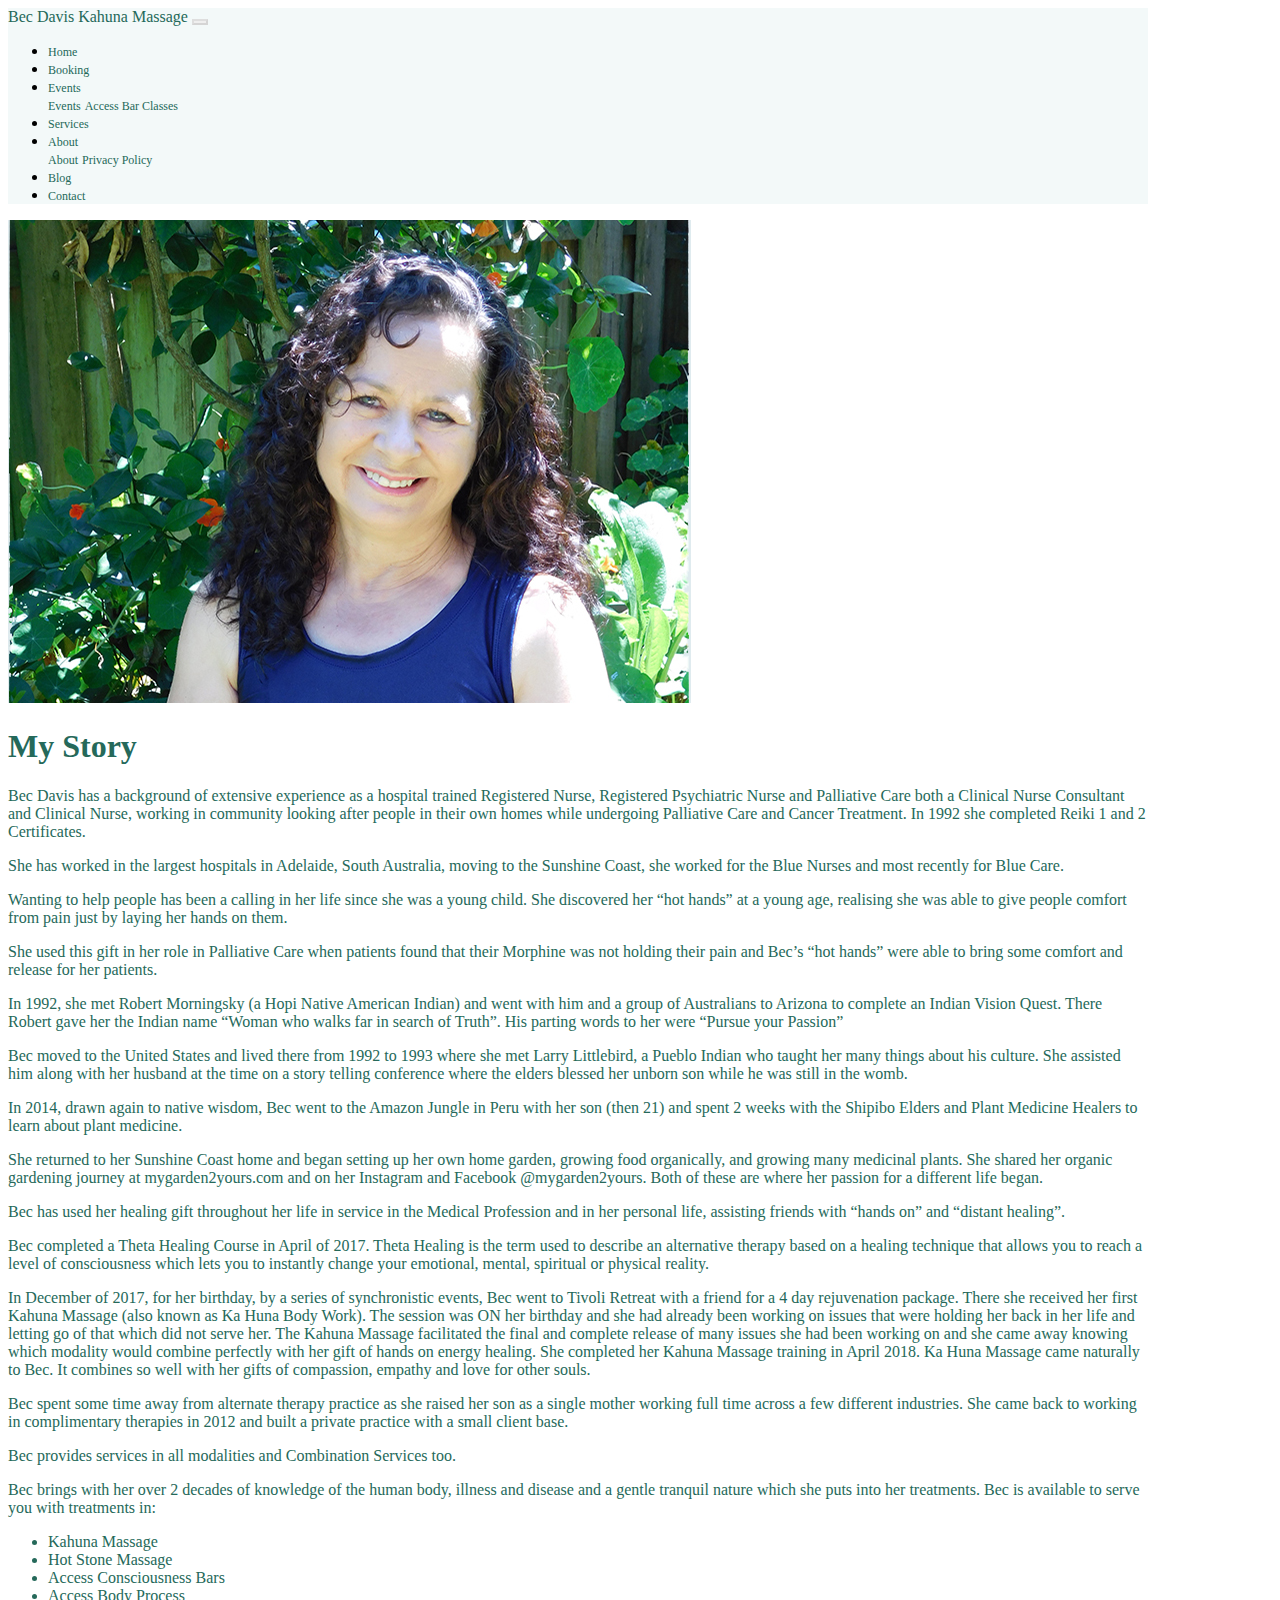
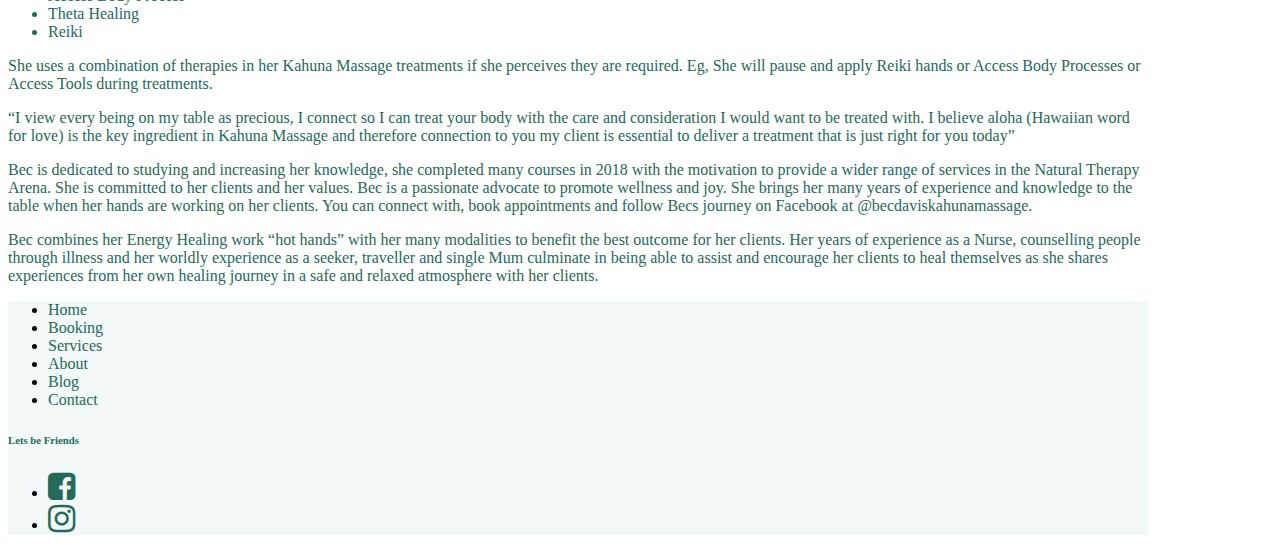
==== commit 19fb3ba2: "code update" ====
--- a/about.html
+++ b/about.html
@@ -14,41 +14,46 @@
   <body>
     <div class="container-fluid p-0">
             <nav class="navbar navbar-expand-lg main-bg">
-                    <div class="container-fluid">
-                        <a class="navbar-brand dom-tc" href="index.html">Bec Davis Kahuna Massage</a>
-                        <button class="navbar-toggler" type="button" data-toggle="collapse" data-target="#navbarSupportedContent" aria-controls="navbarSupportedContent" aria-expanded="false" aria-label="Toggle navigation">
-                            <span class="navbar-toggler-icon"></span>
-                        </button>
-                        
-                        <div class="collapse navbar-collapse" id="navbarSupportedContent">
-                            <ul class="navbar-nav ml-auto">
-                                <li class="nav-item">
-                                <a href="index.html" class="nav-link mx-md-1 mx-lg-2 mx-xl-3 dom-tc ">Home</a>
-                                </li>
-                                <li class="nav-item">
-                                    <a href="booking.html" class="nav-link mx-md-1 mx-lg-2 mx-xl-3 dom-tc">Booking</a>
-                                    </li>
-                                <li class="nav-item">
-                                    <a href="services.html" class="nav-link mx-md-1 mx-lg-2 mx-xl-3 dom-tc">Services</a>
-                                </li>  
-                                <li class="nav-item dropdown active">
-                                    <a class="nav-link dropdown-toggle dom-tc active" data-toggle="dropdown" href="#" role="button" aria-haspopup="true" aria-expanded="false">About<span class="sr-only">(current)</span> </a>
+                    <a class="navbar-brand dom-tc" href="index.html">Bec Davis Kahuna Massage</a>
+                    <button class="navbar-toggler" type="button" data-toggle="collapse" data-target="#navbarSupportedContent" aria-controls="navbarSupportedContent" aria-expanded="false" aria-label="Toggle navigation">
+                        <span class="navbar-toggler-icon"></span>
+                    </button>
+                    
+                    <div class="collapse navbar-collapse"     id="navbarSupportedContent">
+                        <ul class="navbar-nav ml-auto">
+                            <li class="nav-item active">
+                            <a href="index.html" class="nav-link nav-text mx-md-1 mx-lg-2 mx-xl-3 active">Home<span class="sr-only">(current)</span></a>
+                            </li>
+                            <li class="nav-item">
+                            <a href="booking.html" class="nav-link nav-text mx-md-1 mx-lg-2 mx-xl-3">Booking</a>
+                            </li>
+                            <li class="nav-item dropdown">
+                                    <a class="nav-link dropdown-toggle nav-text" data-toggle="dropdown" href="#" role="button" aria-haspopup="true" aria-expanded="false">Events</a>
                                     <div class="dropdown-menu">
-                                        <a href="about.html" class="dropdown-item dom-tc">About</a>
-                                        <a href="privacy.html" class="dropdown-item dom-tc">Privacy Policy</a>
+                                        <a href="https://business.facebook.com/events/234763317467428/?active_tab=discussion"   target="blank" class="dropdown-item nav-text">Events</a>
+                                        <a href="
+                                        https://www.accessconsciousness.com/becdavis" target="blank" class="dropdown-item nav-text">Access Bar Classes</a>
                                     </div>
-                                </li>
-                                <li class="nav-item">
-                                <a href="blog.html" class="nav-link mx-md-1 mx-lg-2 mx-xl-3 dom-tc">Blog</a>
-                                </li>
-                                <li class="nav-item">
-                                <a href="contact.html" class="nav-link mx-md-1 mx-lg-2 mx-xl-3 dom-tc">Contact</a>
-                                </li>
-                            </ul>
-                        </div>
+                                </li> 
+                            <li class="nav-item">
+                                <a href="services.html" class="nav-link nav-text mx-md-1 mx-lg-2 mx-xl-3 ">Services</a>
+                            </li> 
+                            <li class="nav-item dropdown">
+                                <a class="nav-link dropdown-toggle nav-text" data-toggle="dropdown" href="#" role="button" aria-haspopup="true" aria-expanded="false">About</a>
+                                <div class="dropdown-menu">
+                                    <a href="about.html" class="dropdown-item nav-text">About</a>
+                                    <a href="privacy.html" class="dropdown-item nav-text">Privacy Policy</a>
+                                </div>
+                            </li>
+                            <li class="nav-item">
+                            <a href="blog.html" class="nav-link nav-text mx-md-1 mx-lg-2 mx-xl-3">Blog</a>
+                            </li>
+                            <li class="nav-item">
+                            <a href="contact.html" class="nav-link nav-text mx-md-1 mx-lg-2 mx-xl-3 ">Contact</a>
+                            </li>
+                        </ul>
                     </div>
-                </nav><!-- End of Navigation -->
-
+            </nav><!-- End of Navigation -->
        
         <div class="dom-tc">
             
--- a/css/styles.css
+++ b/css/styles.css
@@ -4,6 +4,11 @@
 
 .dom-bg {
     background-color:#C0E0DE;
+}
+
+.nav-text {
+    color: #25695a;
+    font-size: .75rem;
 }
 
 .dom-tc {
@@ -56,17 +61,8 @@
 
 /* Cards */
 
-.services-bg {
-    background-color: white;
-}
-
 .row.equal-height > [class*='col'] {
     display: flex;
-}
-
-.img-responsive {
-    width: auto;
-    height: 50vh;
 }
 
 
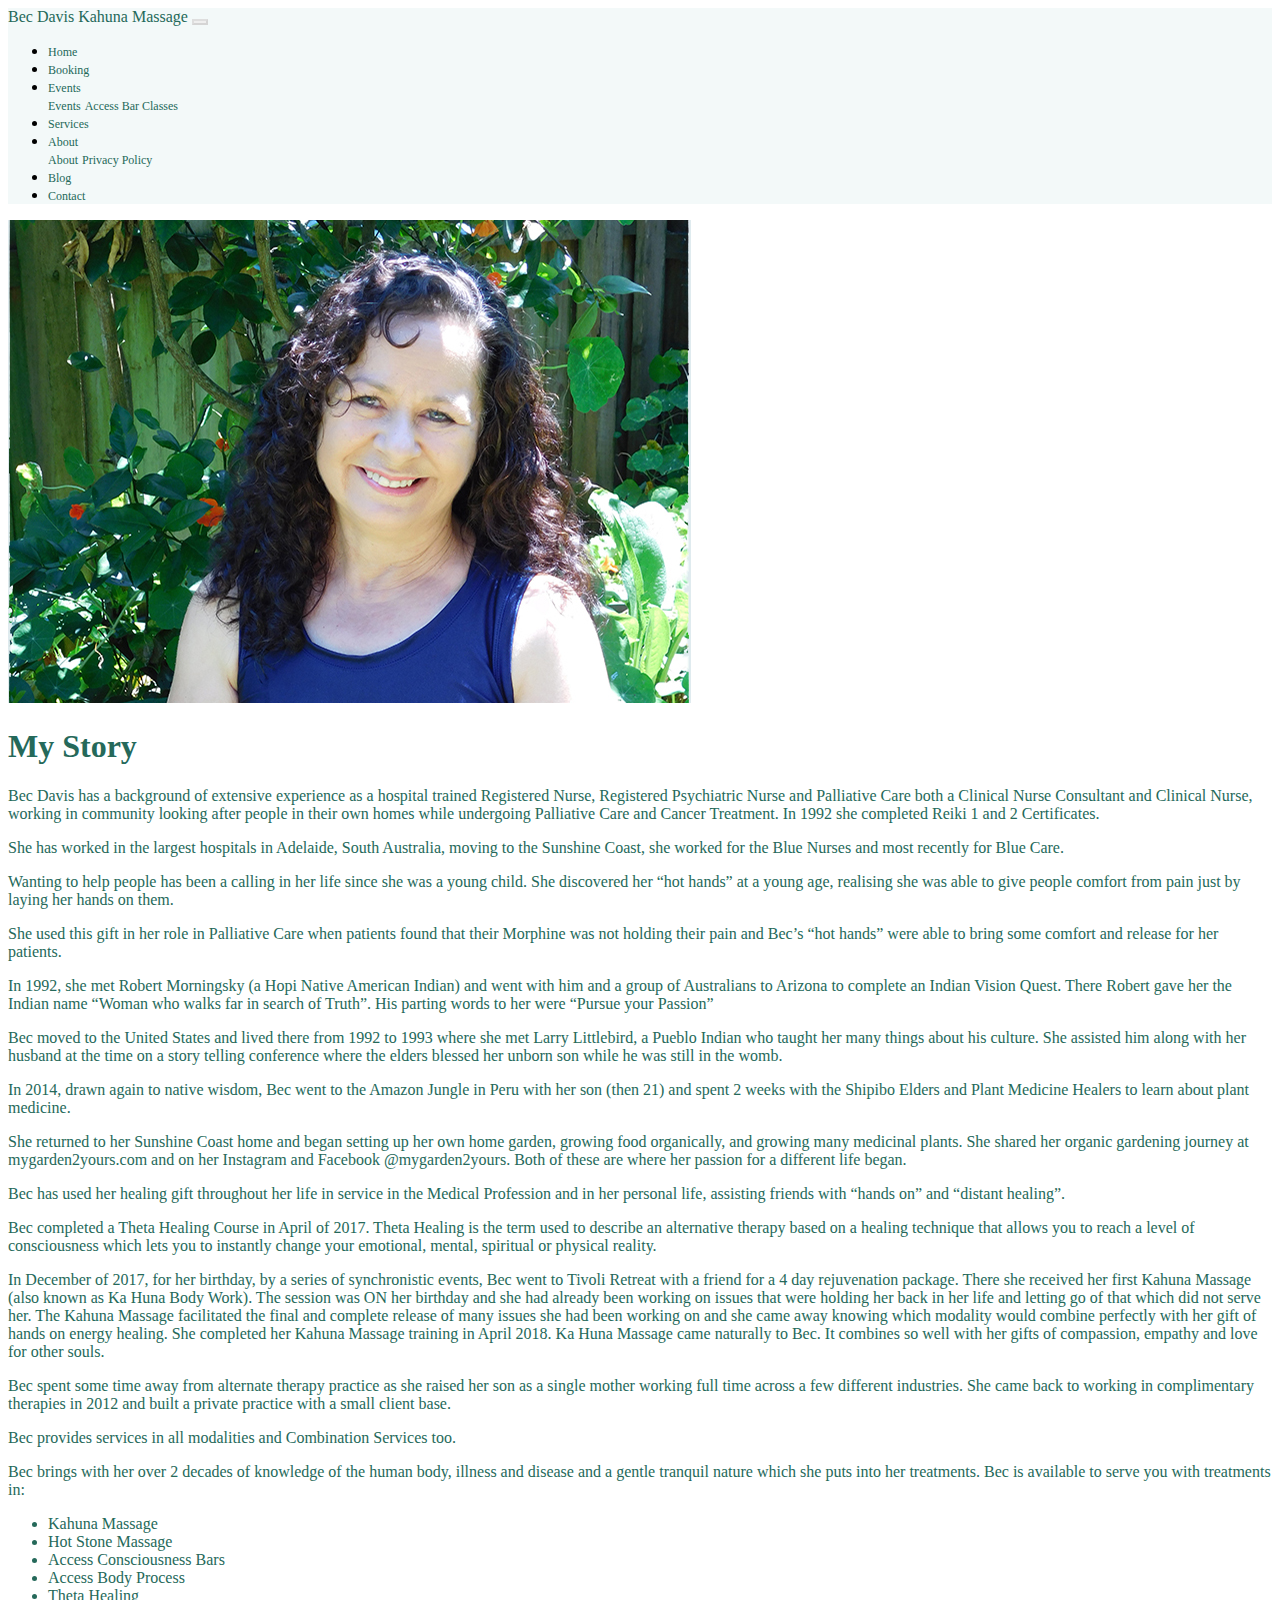
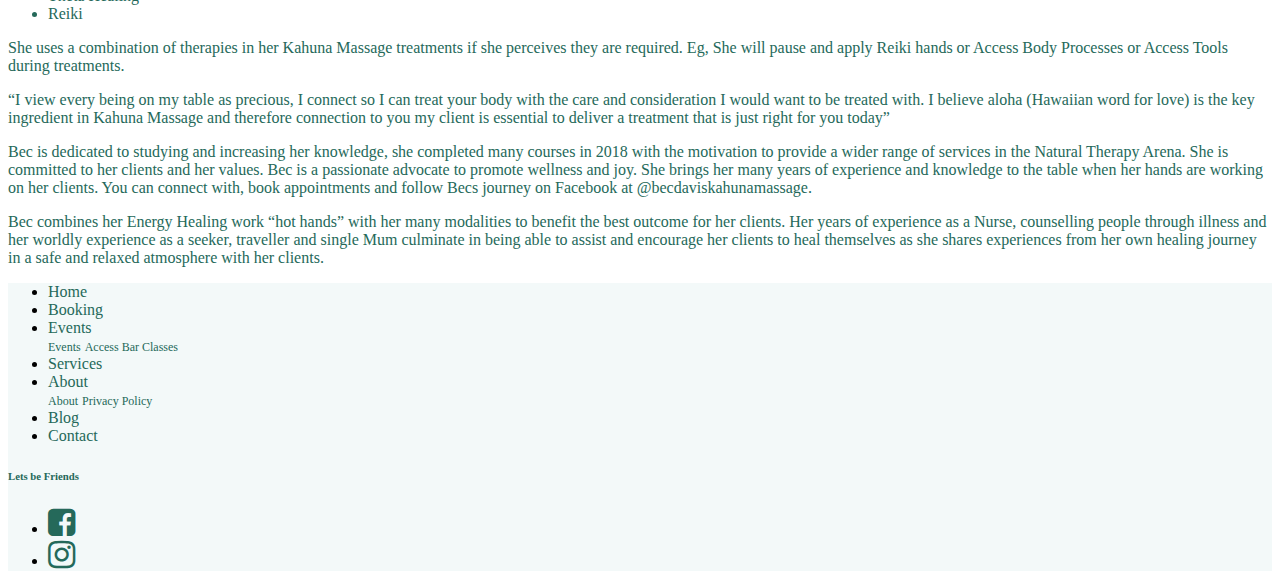
==== commit 186177e9: "code update" ====
--- a/about.html
+++ b/about.html
@@ -12,50 +12,50 @@
     <title>Bec Davis - About</title>
   </head>
   <body>
-    <div class="container-fluid p-0">
-            <nav class="navbar navbar-expand-lg main-bg">
-                    <a class="navbar-brand dom-tc" href="index.html">Bec Davis Kahuna Massage</a>
-                    <button class="navbar-toggler" type="button" data-toggle="collapse" data-target="#navbarSupportedContent" aria-controls="navbarSupportedContent" aria-expanded="false" aria-label="Toggle navigation">
-                        <span class="navbar-toggler-icon"></span>
-                    </button>
-                    
-                    <div class="collapse navbar-collapse"     id="navbarSupportedContent">
-                        <ul class="navbar-nav ml-auto">
-                            <li class="nav-item active">
-                            <a href="index.html" class="nav-link nav-text mx-md-1 mx-lg-2 mx-xl-3 active">Home<span class="sr-only">(current)</span></a>
-                            </li>
-                            <li class="nav-item">
-                            <a href="booking.html" class="nav-link nav-text mx-md-1 mx-lg-2 mx-xl-3">Booking</a>
-                            </li>
-                            <li class="nav-item dropdown">
-                                    <a class="nav-link dropdown-toggle nav-text" data-toggle="dropdown" href="#" role="button" aria-haspopup="true" aria-expanded="false">Events</a>
-                                    <div class="dropdown-menu">
-                                        <a href="https://business.facebook.com/events/234763317467428/?active_tab=discussion"   target="blank" class="dropdown-item nav-text">Events</a>
-                                        <a href="
-                                        https://www.accessconsciousness.com/becdavis" target="blank" class="dropdown-item nav-text">Access Bar Classes</a>
-                                    </div>
-                                </li> 
-                            <li class="nav-item">
-                                <a href="services.html" class="nav-link nav-text mx-md-1 mx-lg-2 mx-xl-3 ">Services</a>
-                            </li> 
-                            <li class="nav-item dropdown">
-                                <a class="nav-link dropdown-toggle nav-text" data-toggle="dropdown" href="#" role="button" aria-haspopup="true" aria-expanded="false">About</a>
-                                <div class="dropdown-menu">
-                                    <a href="about.html" class="dropdown-item nav-text">About</a>
-                                    <a href="privacy.html" class="dropdown-item nav-text">Privacy Policy</a>
-                                </div>
-                            </li>
-                            <li class="nav-item">
-                            <a href="blog.html" class="nav-link nav-text mx-md-1 mx-lg-2 mx-xl-3">Blog</a>
-                            </li>
-                            <li class="nav-item">
-                            <a href="contact.html" class="nav-link nav-text mx-md-1 mx-lg-2 mx-xl-3 ">Contact</a>
-                            </li>
-                        </ul>
-                    </div>
-            </nav><!-- End of Navigation -->
+    <div class="container p-0">
+        <nav class="navbar navbar-expand-lg main-bg">
+                <a class="navbar-brand dom-tc" href="index.html">Bec Davis Kahuna Massage</a>
+                <button class="navbar-toggler" type="button" data-toggle="collapse" data-target="#navbarSupportedContent" aria-controls="navbarSupportedContent" aria-expanded="false" aria-label="Toggle navigation">
+                    <span class="navbar-toggler-icon"></span>
+                </button>
+                
+                <div class="collapse navbar-collapse"     id="navbarSupportedContent">
+                    <ul class="navbar-nav ml-auto">
+                        <li class="nav-item active">
+                        <a href="index.html" class="nav-link nav-text mx-md-1 mx-lg-2 mx-xl-3 active">Home<span class="sr-only">(current)</span></a>
+                        </li>
+                        <li class="nav-item">
+                        <a href="booking.html" class="nav-link nav-text mx-md-1 mx-lg-2 mx-xl-3">Booking</a>
+                        </li>
+                        <li class="nav-item dropdown">
+                            <a class="nav-link dropdown-toggle nav-text" data-toggle="dropdown" href="#" role="button" aria-haspopup="true" aria-expanded="false">Events</a>
+                            <div class="dropdown-menu">
+                                <a href="https://www.facebook.com/pg/becdaviskahunamassage/events/" target="blank" class="dropdown-item nav-text">Events</a>
+                                <a href="
+                                https://www.accessconsciousness.com/becdavis" target="blank" class="dropdown-item nav-text">Access Bar Classes</a>
+                            </div>
+                        </li> 
+                        <li class="nav-item">
+                            <a href="services.html" class="nav-link nav-text mx-md-1 mx-lg-2 mx-xl-3 ">Services</a>
+                        </li> 
+                        <li class="nav-item dropdown">
+                            <a class="nav-link dropdown-toggle nav-text" data-toggle="dropdown" href="#" role="button" aria-haspopup="true" aria-expanded="false">About</a>
+                            <div class="dropdown-menu">
+                                <a href="about.html" class="dropdown-item nav-text">About</a>
+                                <a href="privacy.html" class="dropdown-item nav-text">Privacy Policy</a>
+                            </div>
+                        </li>
+                        <li class="nav-item">
+                        <a href="blog.html" class="nav-link nav-text mx-md-1 mx-lg-2 mx-xl-3">Blog</a>
+                        </li>
+                        <li class="nav-item">
+                        <a href="contact.html" class="nav-link nav-text mx-md-1 mx-lg-2 mx-xl-3 ">Contact</a>
+                        </li>
+                    </ul>
+                </div>
+        </nav><!-- End of Navigation -->
        
-        <div class="dom-tc">
+        <div class="container dom-tc">
             
             <img src="img/Bec_Kahuna_Bodywork2.jpg" alt="Bec Davis photo" class="img-fluid  mx-0 pt-4">
             
@@ -100,10 +100,25 @@
                 </li>
                 <li class="list-inline-item mx-3">
                     <a href="booking.html" class="dom-tc">Booking</a></li>
-                <li class="list-inline-item mx-3">
+                
+                <li class="list-inline-item dropdown mx-2">
+                    <a class="nav-link dropdown-toggle footer-text" data-toggle="dropdown" href="#" role="button" aria-haspopup="true" aria-expanded="false">Events</a>
+                    <div class="dropdown-menu">
+                        <a href="https://www.facebook.com/pg/becdaviskahunamassage/events/" target="blank" class="dropdown-item nav-text">Events</a>
+                        <a href="
+                        https://www.accessconsciousness.com/becdavis" target="blank" class="dropdown-item nav-text">Access Bar Classes</a>
+                    </div>
+                </li>               
+
+                <li class="list-inline-item mx-2">
                     <a href="services.html" class="dom-tc">Services</a></li>
-                <li class="list-inline-item mx-3">
-                    <a href="about.html" class="dom-tc">About</a>
+
+                <li class="list-inline-item dropdown mx-3">
+                    <a class="nav-link dropdown-toggle footer-text" data-toggle="dropdown" href="#" role="button" aria-haspopup="true" aria-expanded="false">About</a>
+                    <div class="dropdown-menu">
+                        <a href="about.html" class="dropdown-item nav-text">About</a>
+                        <a href="privacy.html" class="dropdown-item nav-text">Privacy Policy</a>
+                    </div>
                 </li>
                 <li class="list-inline-item mx-3">
                     <a href="blog.html" class="dom-tc">Blog</a>
--- a/css/styles.css
+++ b/css/styles.css
@@ -9,6 +9,11 @@
 .nav-text {
     color: #25695a;
     font-size: .75rem;
+}
+
+.footer-text {
+    color: #25695a;
+    font-size: 1rem;
 }
 
 .dom-tc {
